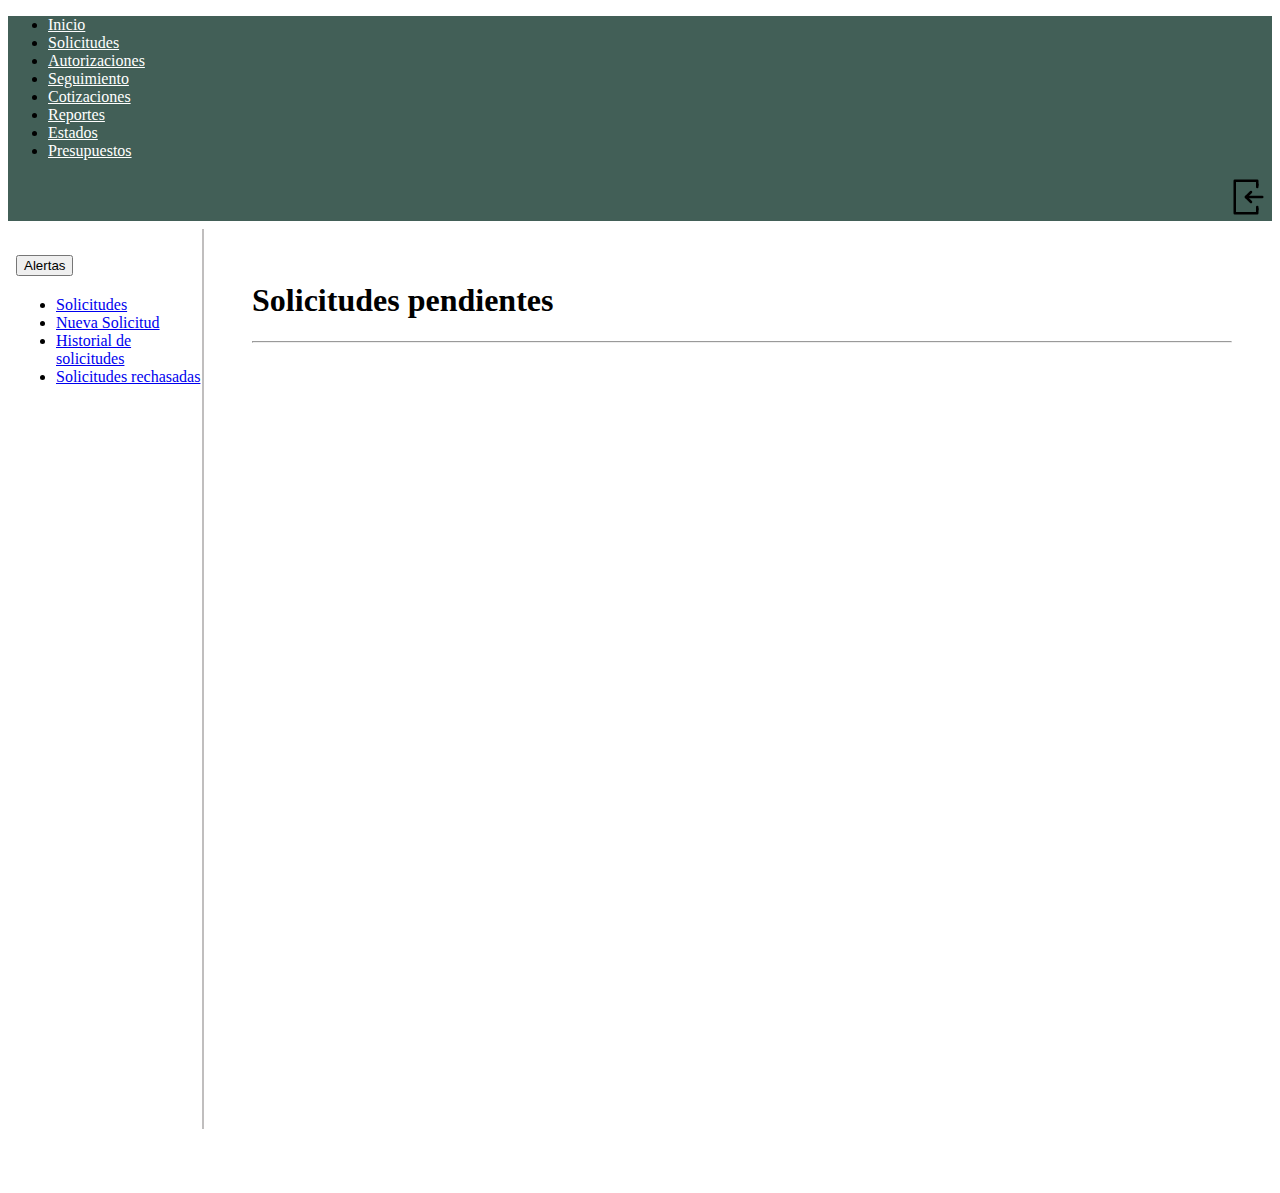
==== solicitudes/index.html @ b2920ff1 "commit files" ====
<!DOCTYPE html>
<html lang="es">

<head>
    <meta charset="UTF-8">
    <meta http-equiv="X-UA-Compatible" content="IE=edge">
    <meta name="viewport" content="width=device-width, initial-scale=1.0">
    <!-- CSS only -->
    <link href="https://cdn.jsdelivr.net/npm/bootstrap@5.2.1/dist/css/bootstrap.min.css" rel="stylesheet"
        integrity="sha384-iYQeCzEYFbKjA/T2uDLTpkwGzCiq6soy8tYaI1GyVh/UjpbCx/TYkiZhlZB6+fzT" crossorigin="anonymous">
    <link rel="stylesheet" href="">
    <link rel="stylesheet" href="../public.css">
    <title>Solicitudes</title>
</head>

<body>

    <span id="nadvarId"></span>

    <div class="section-main-gen">
        <div class="col-a-gen ">
            <span id="sidebar-solicitud"></span>
        </div>
        <div class="col-b-gen ">
            <h1 class="mb-5">Solicitudes pendientes</h1>
            <hr>
            
        </div>
    </div>

</body>
<script src="/public.js"></script>
<script src="https://cdn.jsdelivr.net/npm/bootstrap@5.2.2/dist/js/bootstrap.bundle.min.js"
    integrity="sha384-OERcA2EqjJCMA+/3y+gxIOqMEjwtxJY7qPCqsdltbNJuaOe923+mo//f6V8Qbsw3"
    crossorigin="anonymous"></script>
<script src="solicitudes.js"></script>
</html>
---- public.css ----
.section-main-gen {
    display: flex;
    width: 100%;
    height: 100vh;
    padding: 0.5rem;

}

.col-a-gen {
    width: 15rem;
    height:100vh;
    border-right: 2px solid #c0bebe;
}

.col-b-gen {
    width: 100%;
    height:100vh;
    padding: 2rem 3rem;
}
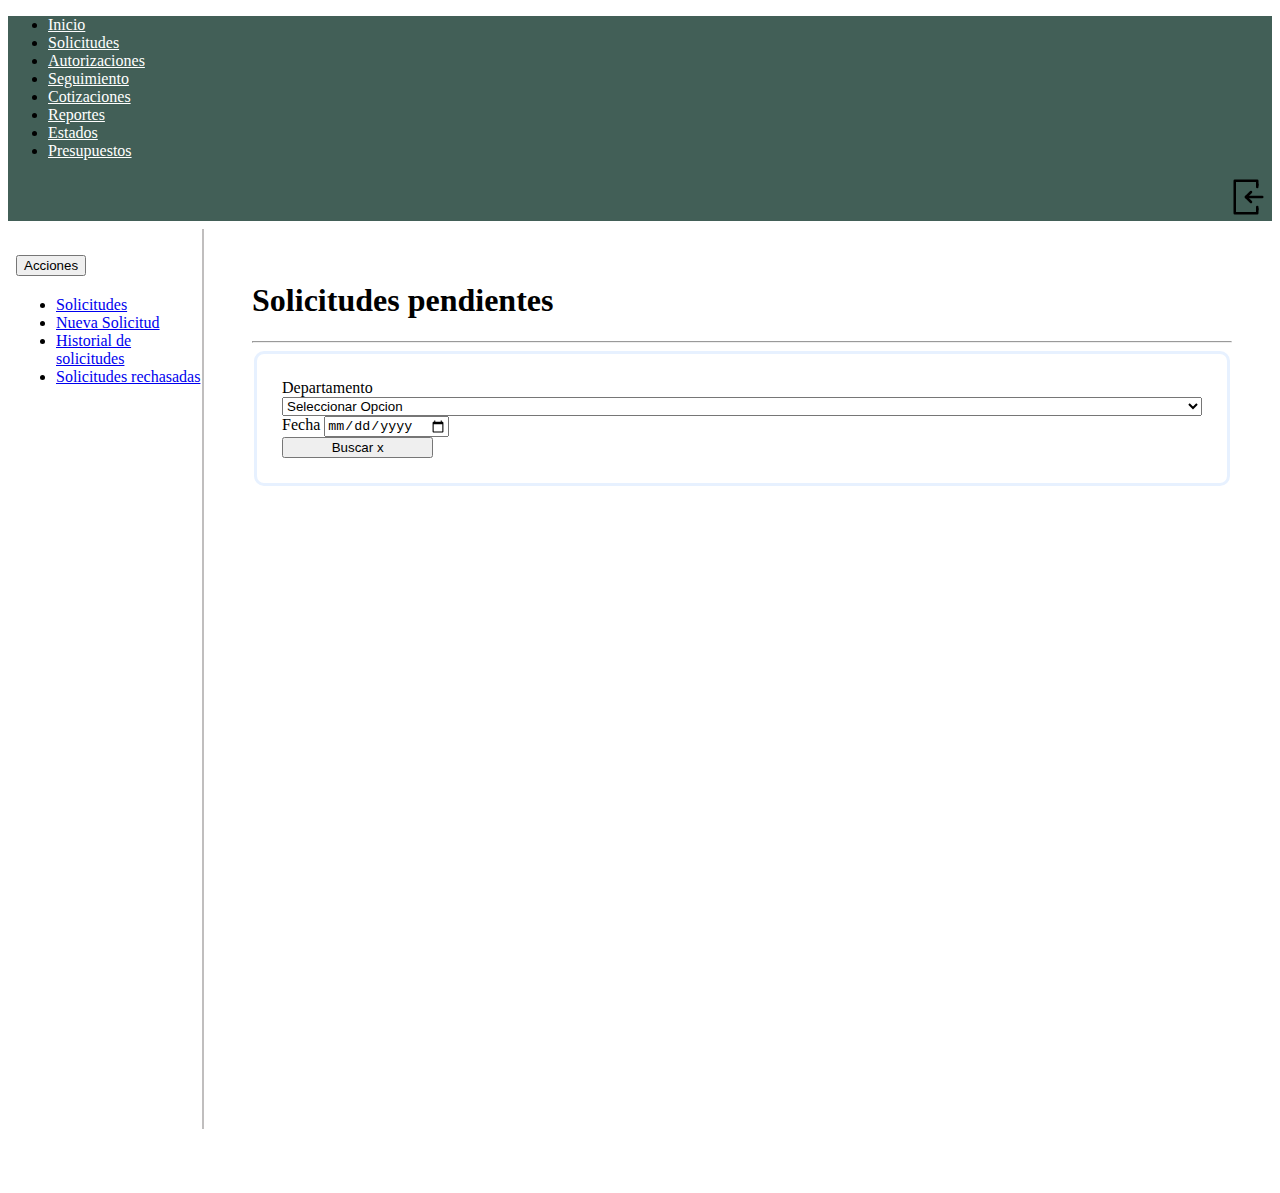
==== commit e683572d: "marge soluciones extras" ====
--- a/solicitudes/index.html
+++ b/solicitudes/index.html
@@ -24,7 +24,35 @@
         <div class="col-b-gen ">
             <h1 class="mb-5">Solicitudes pendientes</h1>
             <hr>
+            <fieldset>
+            <!--<legend>Hello</legend>-->
+                
+                    <div class="row">
+                        <div class=" col-xl-4">
+                                <label for="exampleFormControlInput1" class="form-label">Departamento</label>
+                                <select name="cars" id="codigoDepartamento" class="btn btn-secondary dropdown-toggle" style="width: 100%" onclick="searchHistoricoUser(value)" >
+                                     <option value="0">Seleccionar Opcion</option>
+                                    <option value="1">Logistica</option>
+                                    <option value="2">Servicio al cliente</option>
+                                    <option value="3">Bodega</option>
+                                    <option value="4">Compras</option>
+                                    <option value="5">Contabilidad</option>
+                                </select>
+                                </div>
+                    
+                        <div class="col-xl-4">
+                            <label for="exampleFormControlInput1" class="form-label">Fecha</label>
+                            <input type="date" class="form-control" id="fechaIdS"
+                        </div>
+                    </div>
+                    <div class="text-center">
+                        <button class="btn btn-primary mt-2" style="width: 4cm" onclick="getTodos()">Buscar x</button>
+                    </div>
             
+            </fieldset>
+            <div class="my-1"></div>
+            <br>
+            <span id="solicituders-p"></span>
         </div>
     </div>
 
@@ -34,4 +62,5 @@
     integrity="sha384-OERcA2EqjJCMA+/3y+gxIOqMEjwtxJY7qPCqsdltbNJuaOe923+mo//f6V8Qbsw3"
     crossorigin="anonymous"></script>
 <script src="solicitudes.js"></script>
+
 </html>--- a/public.css
+++ b/public.css
@@ -17,3 +17,10 @@
     height:100vh;
     padding: 2rem 3rem;
 }
+
+fieldset {
+    border: 3px solid #e7f1ff;
+    padding: 25px;
+    border-radius: 10px;
+}
+
